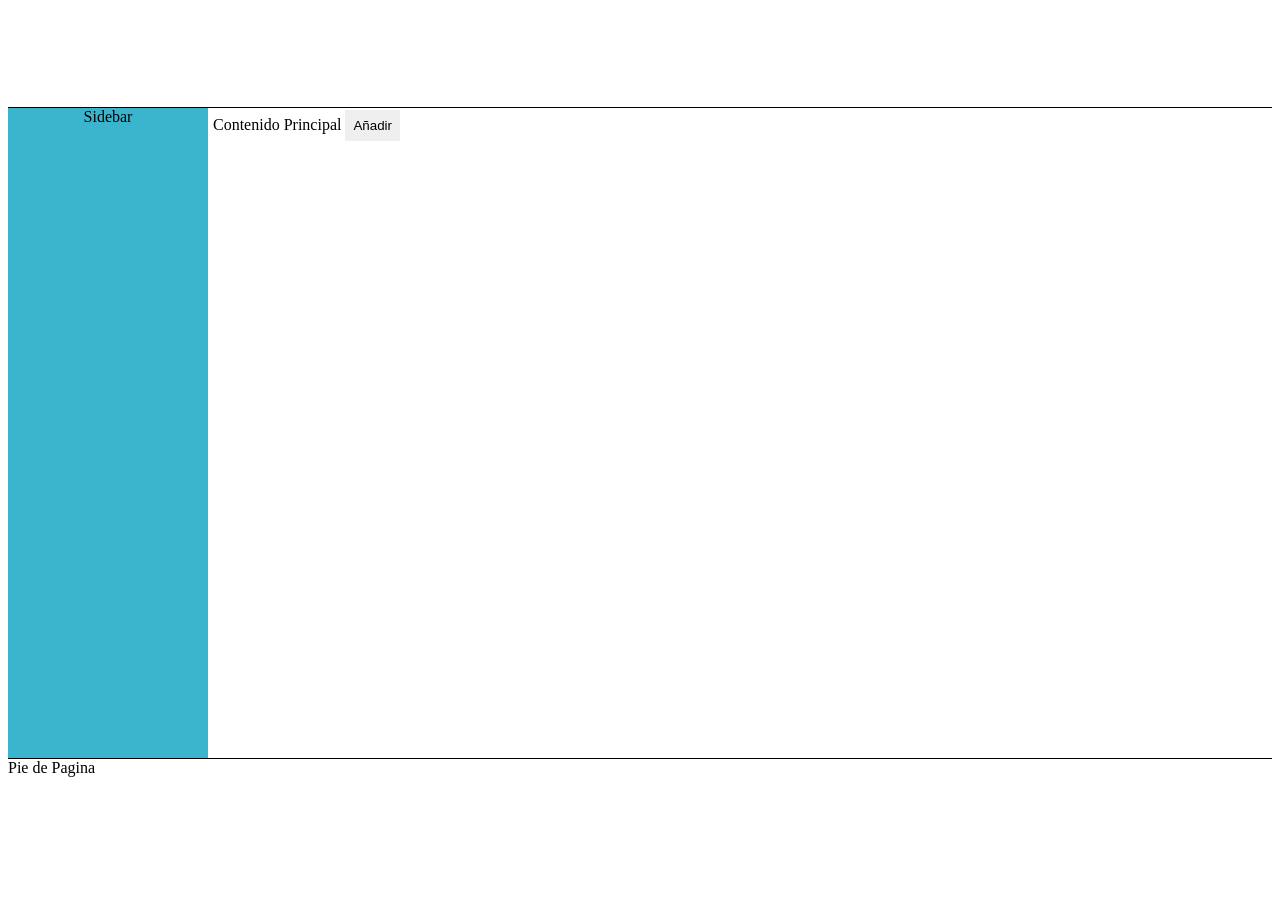
==== index.html @ f54335d2 "Cambiar archivos y logica para respetar la consigna" ====
<!doctype html>
<html lang="en">
  <head>
    <meta charset="UTF-8" />
    <meta name="viewport" content="width=device-width, initial-scale=1.0" />
    <link rel="stylesheet" href="stylesheet.css" />
    <title>Dashboard</title>
  </head>
  <body>
    <div class="container">
      <header class="header">
        <button class="mobile-nav-toggle" id="toggle-button" >Menu</button>
      </header>
      <nav class="nav" id="navbar">Sidebar</nav>
      <main id="main" class="main">
        Contenido Principal
        <button id="add-button" class="add-button">Añadir</button>
      </main>
      <footer class="footer">Pie de Pagina</footer>
    </div>
  </body>
  <script>

    class Paciente {
      constructor(nroPaciente,nombrePaciente) {
       this.nroPaciente = nroPaciente;
       this.nombrePaciente = nombrePaciente; 
      }
    }

    function agregarFila(nroPaciente,nombrePaciente) {
      let paciente = new Paciente(nroPaciente,nombrePaciente);

      const tbody = document.querySelector("#tabla tbody");
      const fila = document.createElement("tr");
      const celdaElemento1 = document.createElement("td");
      const celdaElemento2 = document.createElement("td");

      celdaElemento1.textContent = paciente.nroPaciente;
      celdaElemento2.textContent = paciente.nombrePaciente;

      fila.appendChild(celdaElemento1);
      fila.appendChild(celdaElemento2);

      tbody.appendChild(fila);
    }

    const toggleButton = document.getElementById("toggle-button"); 
    const navbar = document.getElementById("navbar");

    toggleButton.addEventListener("click", () => {
      navbar.classList.toggle("shown");
    });


    
    const addButton = document.getElementById("add-button");
    
    const patient1 = new Paciente(1,"Julian");
    const patient2 = new Paciente(2,"Maria");
    let arrayPatients = new Array(patient1,patient2);
    
    addButton.addEventListener("click", () => {
        const table = document.createElement("table");

        const thead = document.createElement("thead");

        const array = new Array("Numero de Turno","Numero de paciente");

        let headContent = document.createElement("tr");
        array.forEach(elemento => {
            const cell = document.createElement("th");
            cell.textContent = elemento;
            headContent.appendChild(cell);
        });
        thead.appendChild(headContent);
        table.appendChild(thead);
        const tbody = document.createElement("tbody");


        arrayPatients.forEach(patient => {
            const row = document.createElement("tr");

            const cell1 = document.createElement("td");
            const cell2 = document.createElement("td");
            cell1.textContent = patient.nroPaciente;
            cell2.textContent = patient.nombrePaciente;

            row.appendChild(cell1);
            row.appendChild(cell2);
            
            tbody.appendChild(row);
        });

        table.appendChild(tbody);
        table.classList.add("added")
        
        const mainContainer = document.querySelector("#main");
        mainContainer.appendChild(table);
    });
  
  </script>
</html>
---- stylesheet.css ----
.container{
  margin: 0;
  display: grid;
  min-height: 100vh;
  grid-template-rows: 100px 1fr 150px;
  font-family:'Times New Roman', Times, serif; 
  grid-template-areas: 
  "header"
  "main"
  "footer";
}
.container>.header{
  grid-area: header;
  border-bottom: 1px solid black;
}

.container>.main{
  padding: 2px 5px;
  grid-area: main;
}

.mobile-nav-toggle{
  z-index: 3;
  position: absolute;
  cursor: pointer;
  background: lightgray;
  padding: 0.25em; 
}

.container>.nav{
  z-index: 2;
  position: absolute;
  background-color: rgb(59, 181, 206);
  top: 0;
  bottom: 0%;
  left: 0;
  width: 200px;    
  transition:transform 0.2s ease;
  transform: translateX(-120%);
  text-align-last: center;
}
.container>.footer{
  grid-area: footer;
  border-top: 1px solid black;
}
.container>.main>table.added{
  width: 70%;
  border-collapse: collapse;
}
.container>.main>table.added th,
.container>.main>table.added td{
  border: 1px solid black;
  text-align: left;
  padding: 8px;
}

.add-button{
  cursor: pointer;
  border: none;
  padding: 8px;
}

.nav.shown{
transform: translateX(0%);
}

@media screen and (min-width:600px){
  .container{
    grid-template-columns: 200px 1fr;
    grid-template-areas: 
    "header header"
    "nav main"
    "footer footer";
  }

  .container>.header{
    grid-area: header;
  }

  .container>.header>.mobile-nav-toggle{
    display: none;
  }
  .container>.nav{
    position: static;
    grid-area: nav;
    transform: translateX(0%);
  }
  .container>.main{
    grid-area: main;
  }
  .container>.footer{
    grid-area: footer;
  }
}
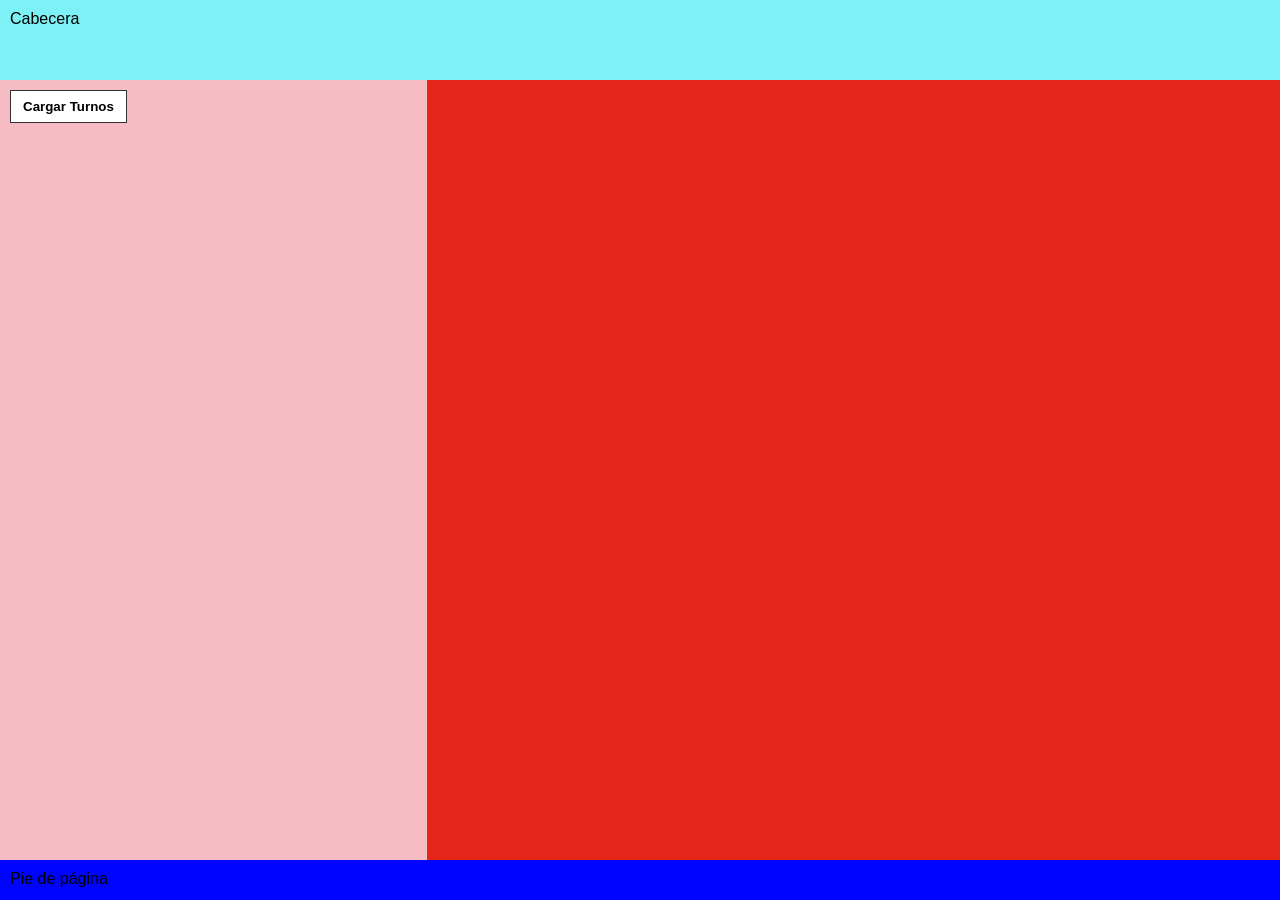
==== commit d2689d81: "Feature: Ejercicio 21" ====
--- a/index.html
+++ b/index.html
@@ -3,101 +3,83 @@
   <head>
     <meta charset="UTF-8" />
     <meta name="viewport" content="width=device-width, initial-scale=1.0" />
-    <link rel="stylesheet" href="stylesheet.css" />
-    <title>Dashboard</title>
+    <title>Ejercicio 21</title>
+    <link rel="stylesheet" href="style.css" />
   </head>
   <body>
+    <script>
+      document.addEventListener("DOMContentLoaded", () => {
+        const botonCargar = document.getElementById("btnCargar");
+
+        botonCargar.addEventListener("click", () => {
+          const turnos = [
+            {
+              turno: "#1",
+              paciente: "Lucas",
+            },
+            {
+              turno: "#2",
+              paciente: "Juan",
+            },
+            {
+              turno: "#3",
+              paciente: "Pedro",
+            },
+            {
+              turno: "#4",
+              paciente: "Maria",
+            },
+          ];
+
+          const tabla = document.createElement("table");
+
+          const thead = document.createElement("thead");
+          const filaHeader = document.createElement("tr");
+
+          const thTurno = document.createElement("th");
+          thTurno.textContent = "Número de turno";
+
+          const thPaciente = document.createElement("th");
+          thPaciente.textContent = "Nombre de Paciente";
+
+          filaHeader.appendChild(thTurno);
+          filaHeader.appendChild(thPaciente);
+          thead.appendChild(filaHeader);
+          tabla.appendChild(thead);
+
+          const tbody = document.createElement("tbody");
+          
+          turnos.forEach((item) => {
+            const fila = document.createElement("tr");
+
+            const celdaTurno = document.createElement("td");
+            const celdaPaciente = document.createElement("td");
+
+            celdaTurno.textContent = item.turno;
+            celdaPaciente.textContent = item.paciente;
+
+            fila.appendChild(celdaTurno);
+            fila.appendChild(celdaPaciente);
+
+            tbody.appendChild(fila);
+          });
+
+          tabla.appendChild(tbody);
+
+          const main = document.getElementById("contenidoPrincipal");
+          main.innerHTML = "";
+          main.appendChild(tabla);
+        });
+      });
+    </script>
+    
     <div class="container">
-      <header class="header">
-        <button class="mobile-nav-toggle" id="toggle-button" >Menu</button>
-      </header>
-      <nav class="nav" id="navbar">Sidebar</nav>
-      <main id="main" class="main">
-        Contenido Principal
-        <button id="add-button" class="add-button">Añadir</button>
-      </main>
-      <footer class="footer">Pie de Pagina</footer>
+      <header class="header">Cabecera</header>
+      <nav class="nav">
+        <button id="btnCargar">Cargar Turnos</button>
+      </nav>
+      <main class="main" id="contenidoPrincipal"></main>
+      <footer class="footer">Pie de página</footer>
     </div>
   </body>
-  <script>
-
-    class Paciente {
-      constructor(nroPaciente,nombrePaciente) {
-       this.nroPaciente = nroPaciente;
-       this.nombrePaciente = nombrePaciente; 
-      }
-    }
-
-    function agregarFila(nroPaciente,nombrePaciente) {
-      let paciente = new Paciente(nroPaciente,nombrePaciente);
-
-      const tbody = document.querySelector("#tabla tbody");
-      const fila = document.createElement("tr");
-      const celdaElemento1 = document.createElement("td");
-      const celdaElemento2 = document.createElement("td");
-
-      celdaElemento1.textContent = paciente.nroPaciente;
-      celdaElemento2.textContent = paciente.nombrePaciente;
-
-      fila.appendChild(celdaElemento1);
-      fila.appendChild(celdaElemento2);
-
-      tbody.appendChild(fila);
-    }
-
-    const toggleButton = document.getElementById("toggle-button"); 
-    const navbar = document.getElementById("navbar");
-
-    toggleButton.addEventListener("click", () => {
-      navbar.classList.toggle("shown");
-    });
-
-
-    
-    const addButton = document.getElementById("add-button");
-    
-    const patient1 = new Paciente(1,"Julian");
-    const patient2 = new Paciente(2,"Maria");
-    let arrayPatients = new Array(patient1,patient2);
-    
-    addButton.addEventListener("click", () => {
-        const table = document.createElement("table");
-
-        const thead = document.createElement("thead");
-
-        const array = new Array("Numero de Turno","Numero de paciente");
-
-        let headContent = document.createElement("tr");
-        array.forEach(elemento => {
-            const cell = document.createElement("th");
-            cell.textContent = elemento;
-            headContent.appendChild(cell);
-        });
-        thead.appendChild(headContent);
-        table.appendChild(thead);
-        const tbody = document.createElement("tbody");
-
-
-        arrayPatients.forEach(patient => {
-            const row = document.createElement("tr");
-
-            const cell1 = document.createElement("td");
-            const cell2 = document.createElement("td");
-            cell1.textContent = patient.nroPaciente;
-            cell2.textContent = patient.nombrePaciente;
-
-            row.appendChild(cell1);
-            row.appendChild(cell2);
-            
-            tbody.appendChild(row);
-        });
-
-        table.appendChild(tbody);
-        table.classList.add("added")
-        
-        const mainContainer = document.querySelector("#main");
-        mainContainer.appendChild(table);
-    });
-  
-  </script>
-</html>+</html>
--- a/style.css
+++ b/style.css
@@ -0,0 +1,71 @@
+* {
+    box-sizing: border-box;
+    margin: 0;
+    padding: 0;
+    font-family: sans-serif;
+}
+
+.container {
+    display: grid;
+    min-height: 100vh;
+    grid-template-columns: 1fr 2fr;
+    grid-template-rows: 80px 1fr 40px;
+    grid-template-areas:
+        "header header"
+        "nav    main"
+        "footer footer";
+}
+
+.header {
+    grid-area: header;
+    background-color: #7ef1f7;
+    padding: 10px;
+}
+
+.nav {
+    grid-area: nav;
+    background-color: #f6bcc4;
+    padding: 10px;
+}
+
+.main {
+    grid-area: main;
+    background-color: #e32619;
+    padding: 10px;
+}
+
+.footer {
+    grid-area: footer;
+    background-color: #0004ff;
+    color: black;
+    padding: 10px;
+}
+
+table {
+    border-collapse: collapse;
+}
+
+th {
+    padding-right: 15px;
+    text-align: left;
+}
+
+.nav button {
+  padding: 8px 12px;
+  cursor: pointer;
+  border: 1px solid #333;
+  background-color: white;
+  font-weight: bold;
+}
+
+main table {
+  color: white;
+  border-collapse: collapse;
+  margin-top: 10px;
+}
+
+main th, main td {
+  padding: 8px 16px;
+  border: 1px solid rgba(255, 255, 255, 0.4);
+  text-align: left;
+}
